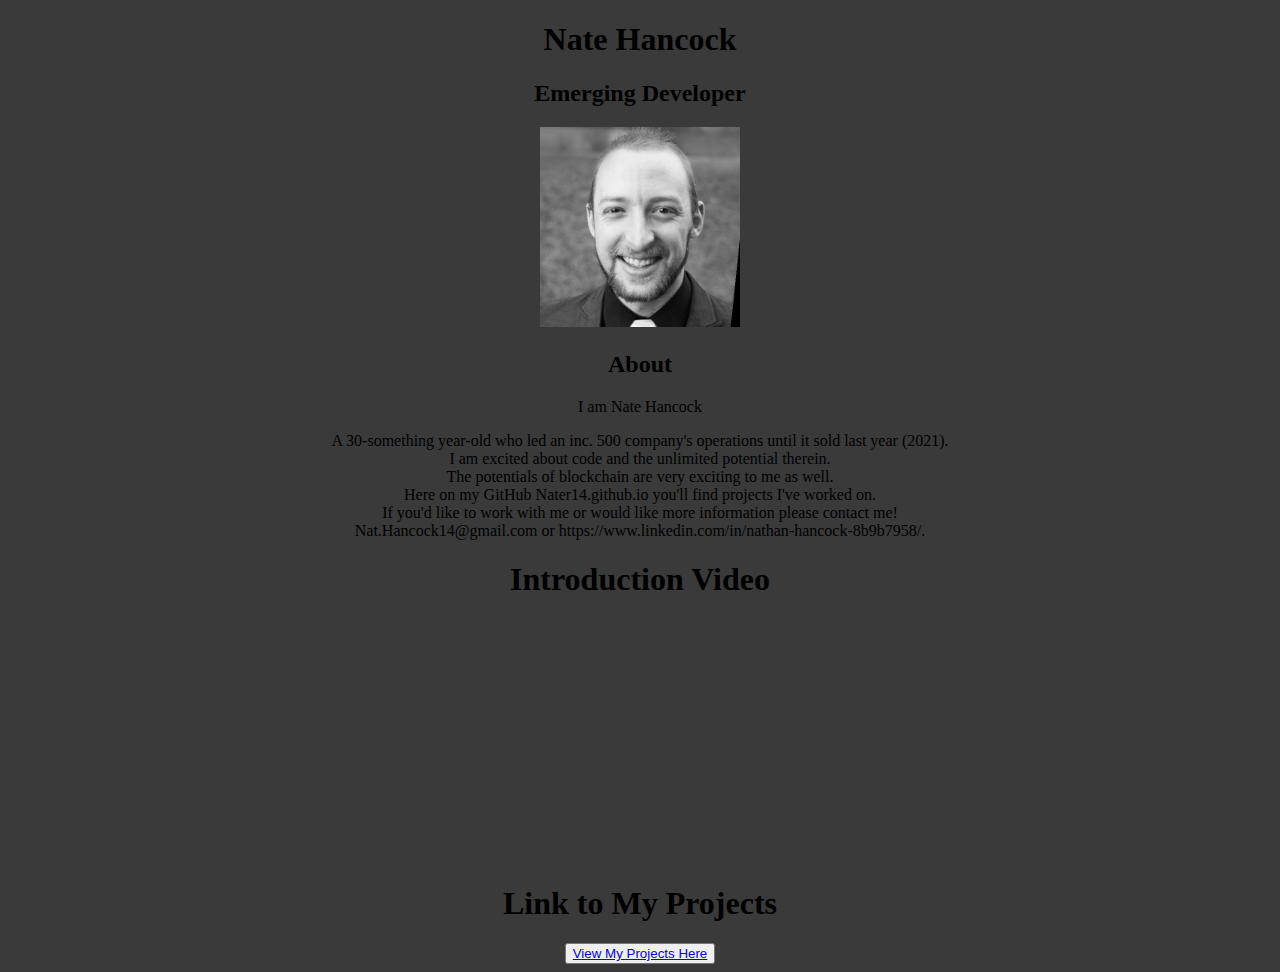
==== index.html @ 2c8d73b4 "Update index.html" ====
<!DOCTYPE html>
<html lang="en">
<head align="center">
<style>
background-image: url("Paisley Background.jpg")
background-color: #3a3a3a;
color: #f5f1d5;
</style>
    <meta charset="UTF-8">
    <meta http-equiv="X-UA-Compatible" content="IE=edge">
    <meta name="viewport" content="width=device-width, initial-scale=1.0">
</head>
<body align="center">
    <header class="header">
            <h1 align="center">Nate Hancock</h1>
            <h2 align="center">Emerging Developer</h2>
            <div class="underline"></div>
    </header>
            <a href="mailto:nat.hancock14@gmail.com" type="email" class="social-icon"><i class="fas fa-envelope"></i></a>
          </li>   
    <article>
            <img src="Nate - Profile Picture.jpg" style="width:200px;height:200px;">
              <h2>About</h2>
              <div class="underline"></div>
            </div>
            <p>I am Nate Hancock</p>
            <p>A 30-something year-old who led an inc. 500 company's operations until it sold last year (2021). <br> I am excited about code and the unlimited potential therein. <br> The potentials of blockchain are very exciting to me as well. <br>Here on my GitHub Nater14.github.io you'll find projects I've worked on. <br>If you'd like to work with me or would like more information please contact me! <br>Nat.Hancock14@gmail.com or https://www.linkedin.com/in/nathan-hancock-8b9b7958/.</p>
    </article>
      <footer>
          <style>
            body {
            background-color: #3a3a3a;
            }
          </style>
          <h1> Introduction Video </h1>
<iframe width="426.5" height="240" src="https://www.youtube.com/embed/xIJhEduSM5c" title="YouTube video player" frameborder="0" allow="accelerometer; autoplay; clipboard-write; encrypted-media; gyroscope; picture-in-picture" allowfullscreen></iframe>
      </footer>
</body>
    <section class="section projects">
        <div class="section-center projects-center">
          <div class="project-title">
            <h1>Link to My Projects</h1>
            <div class="underline"></div>
            </div>
                      <button class="btn project-btn"><a href="./projects.html">View My Projects Here</a></button>
    </section>
</html>
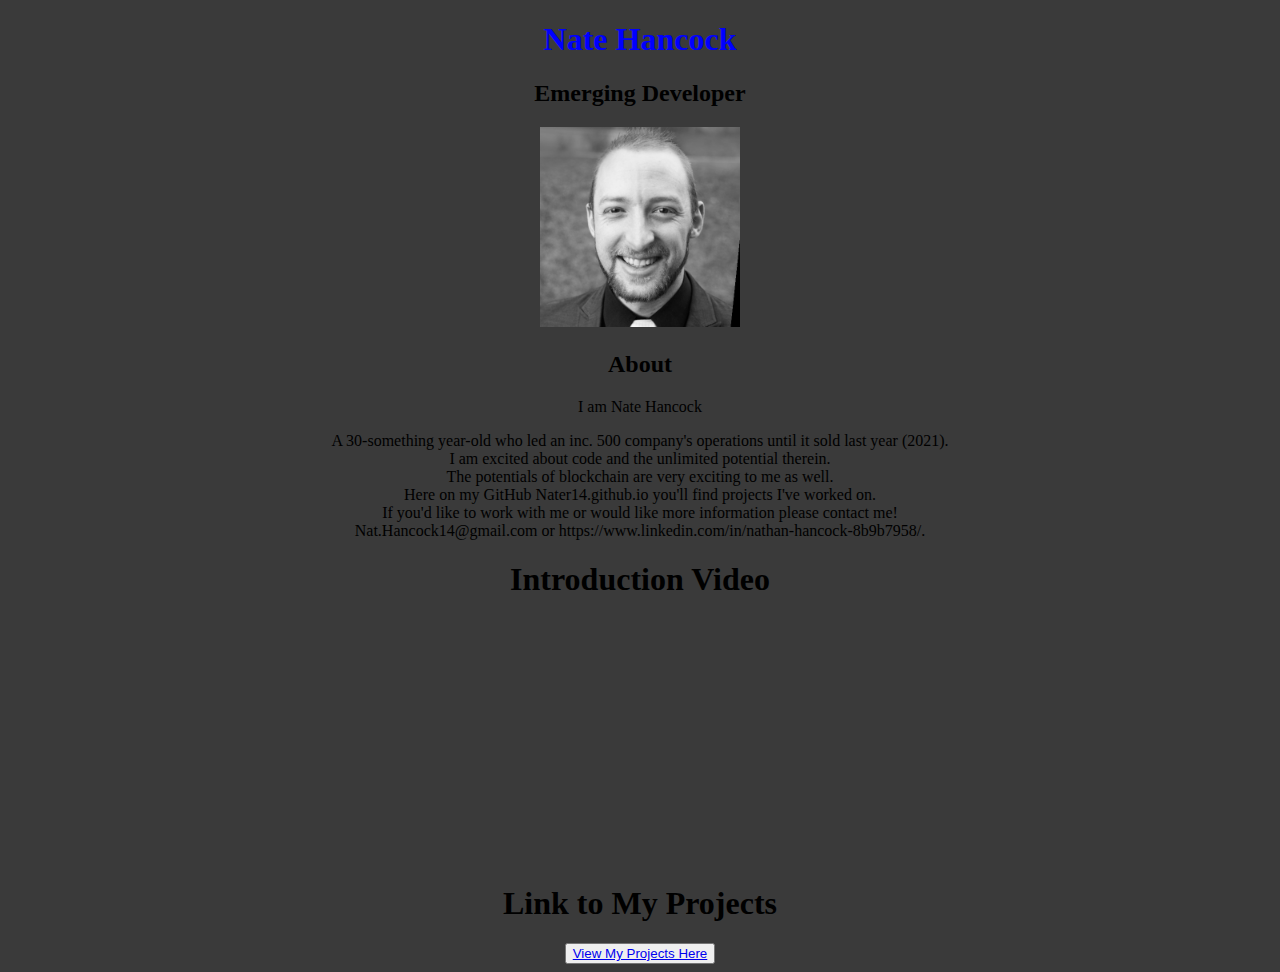
==== commit 622f572a: "Update index.html" ====
--- a/index.html
+++ b/index.html
@@ -2,9 +2,9 @@
 <html lang="en">
 <head align="center">
 <style>
-background-image: url("Paisley Background.jpg")
+background-image: url("Paisley Background.jpg");
 background-color: #3a3a3a;
-color: #f5f1d5;
+color: #f5f1d5
 </style>
     <meta charset="UTF-8">
     <meta http-equiv="X-UA-Compatible" content="IE=edge">
@@ -12,7 +12,7 @@
 </head>
 <body align="center">
     <header class="header">
-            <h1 align="center">Nate Hancock</h1>
+            <h1 align="center"; style="color:blue;">Nate Hancock</h1>
             <h2 align="center">Emerging Developer</h2>
             <div class="underline"></div>
     </header>
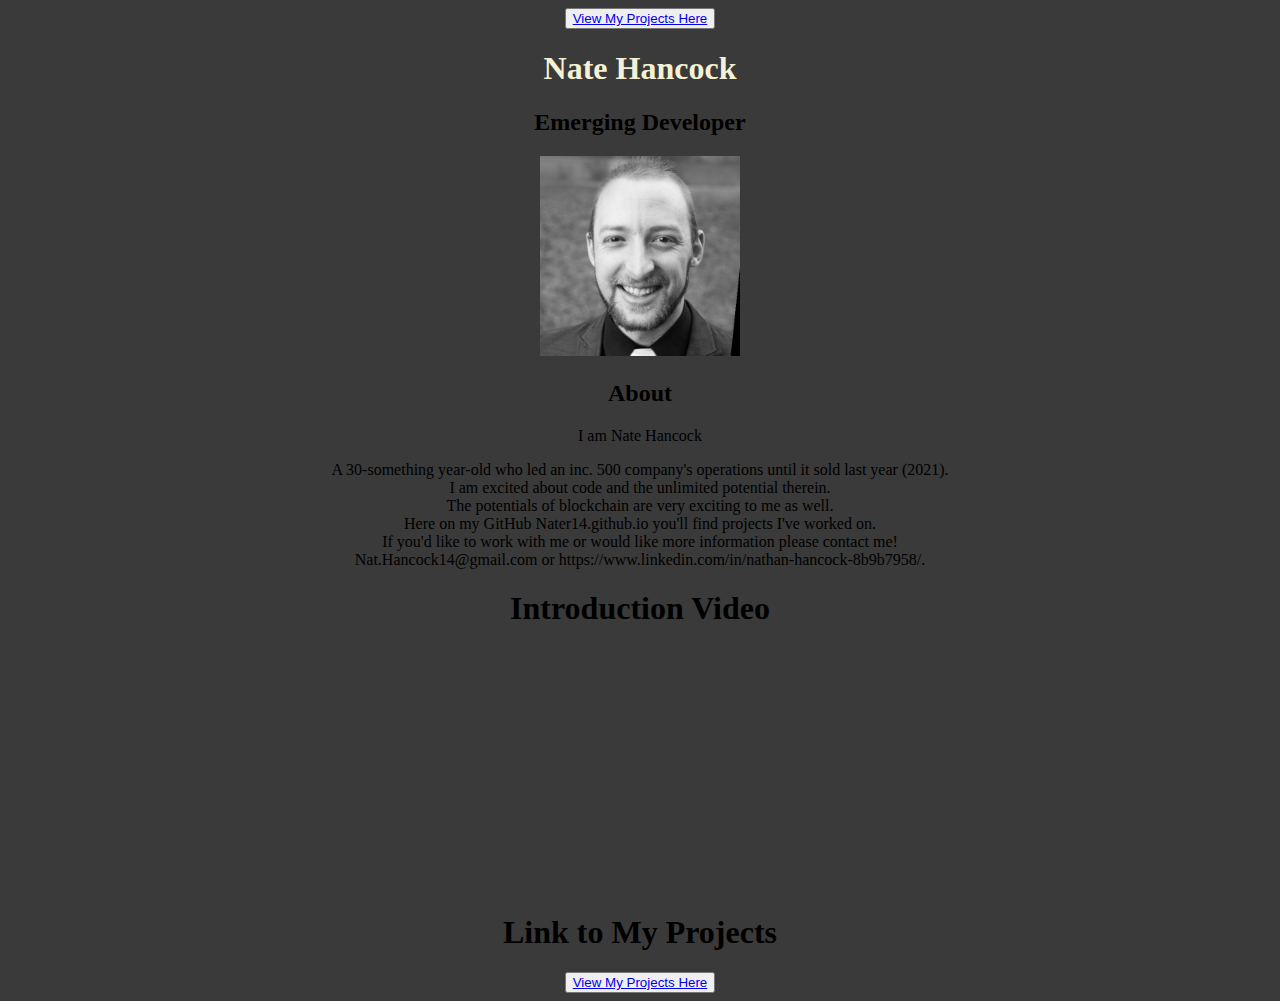
==== commit 493fbfeb: "Update index.html" ====
--- a/index.html
+++ b/index.html
@@ -1,18 +1,14 @@
 <!DOCTYPE html>
 <html lang="en">
-<head align="center">
+<head align="left">
 <style>
-background-image: url("Paisley Background.jpg");
 background-color: #3a3a3a;
-color: #f5f1d5
-</style>
-    <meta charset="UTF-8">
-    <meta http-equiv="X-UA-Compatible" content="IE=edge">
-    <meta name="viewport" content="width=device-width, initial-scale=1.0">
+</style>    
+<button class="btn project-btn"><a href="./projects.html">View My Projects Here</a></button>
 </head>
 <body align="center">
     <header class="header">
-            <h1 align="center"; style="color:blue;">Nate Hancock</h1>
+            <h1 align="center"; style="color:#f5f1d5;">Nate Hancock</h1>
             <h2 align="center">Emerging Developer</h2>
             <div class="underline"></div>
     </header>
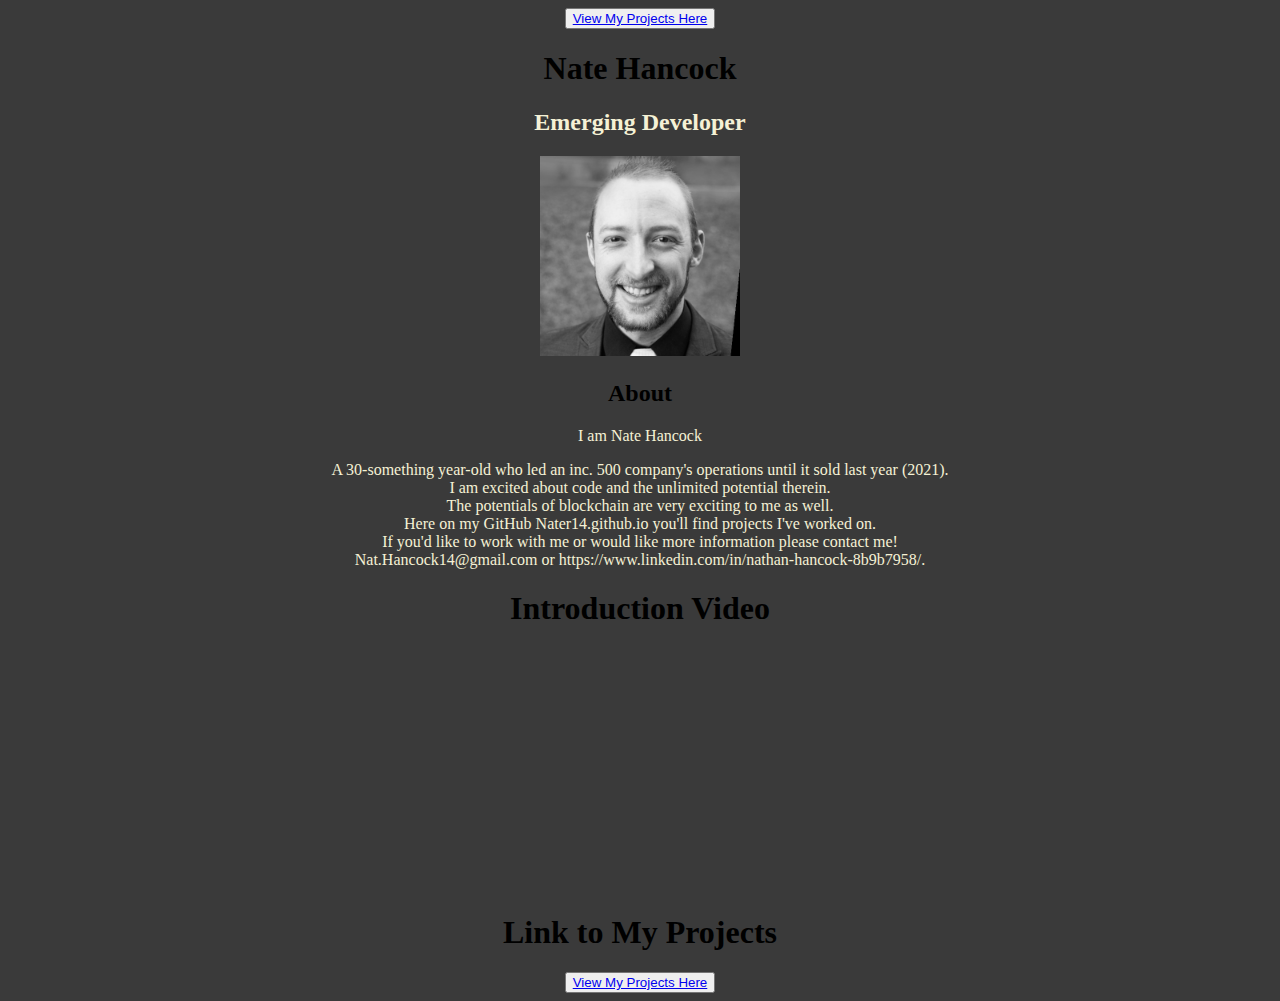
==== commit 5e35b05f: "Update index.html" ====
--- a/index.html
+++ b/index.html
@@ -1,15 +1,14 @@
 <!DOCTYPE html>
 <html lang="en">
-<head align="left">
-<style>
-background-color: #3a3a3a;
-</style>    
-<button class="btn project-btn"><a href="./projects.html">View My Projects Here</a></button>
+<!-- Background Styles -->
+                <head>
+                <style> background-color: #3a3a3a </style>    
+                      <button class="btn project-btn"><a href="./projects.html">View My Projects Here</a></button>
 </head>
 <body align="center">
     <header class="header">
-            <h1 align="center"; style="color:#f5f1d5;">Nate Hancock</h1>
-            <h2 align="center">Emerging Developer</h2>
+            <h1>Nate Hancock</h1>
+            <h2 style="color:#f5f1d5;">Emerging Developer</h2>
             <div class="underline"></div>
     </header>
             <a href="mailto:nat.hancock14@gmail.com" type="email" class="social-icon"><i class="fas fa-envelope"></i></a>
@@ -19,8 +18,8 @@
               <h2>About</h2>
               <div class="underline"></div>
             </div>
-            <p>I am Nate Hancock</p>
-            <p>A 30-something year-old who led an inc. 500 company's operations until it sold last year (2021). <br> I am excited about code and the unlimited potential therein. <br> The potentials of blockchain are very exciting to me as well. <br>Here on my GitHub Nater14.github.io you'll find projects I've worked on. <br>If you'd like to work with me or would like more information please contact me! <br>Nat.Hancock14@gmail.com or https://www.linkedin.com/in/nathan-hancock-8b9b7958/.</p>
+            <p  style="color:#f5f1d5;">I am Nate Hancock</p>
+            <p align="center"; style="color:#f5f1d5;">A 30-something year-old who led an inc. 500 company's operations until it sold last year (2021). <br> I am excited about code and the unlimited potential therein. <br> The potentials of blockchain are very exciting to me as well. <br>Here on my GitHub Nater14.github.io you'll find projects I've worked on. <br>If you'd like to work with me or would like more information please contact me! <br>Nat.Hancock14@gmail.com or https://www.linkedin.com/in/nathan-hancock-8b9b7958/.</p>
     </article>
       <footer>
           <style>
@@ -28,7 +27,7 @@
             background-color: #3a3a3a;
             }
           </style>
-          <h1> Introduction Video </h1>
+          <h1 align="center";> Introduction Video </h1>
 <iframe width="426.5" height="240" src="https://www.youtube.com/embed/xIJhEduSM5c" title="YouTube video player" frameborder="0" allow="accelerometer; autoplay; clipboard-write; encrypted-media; gyroscope; picture-in-picture" allowfullscreen></iframe>
       </footer>
 </body>
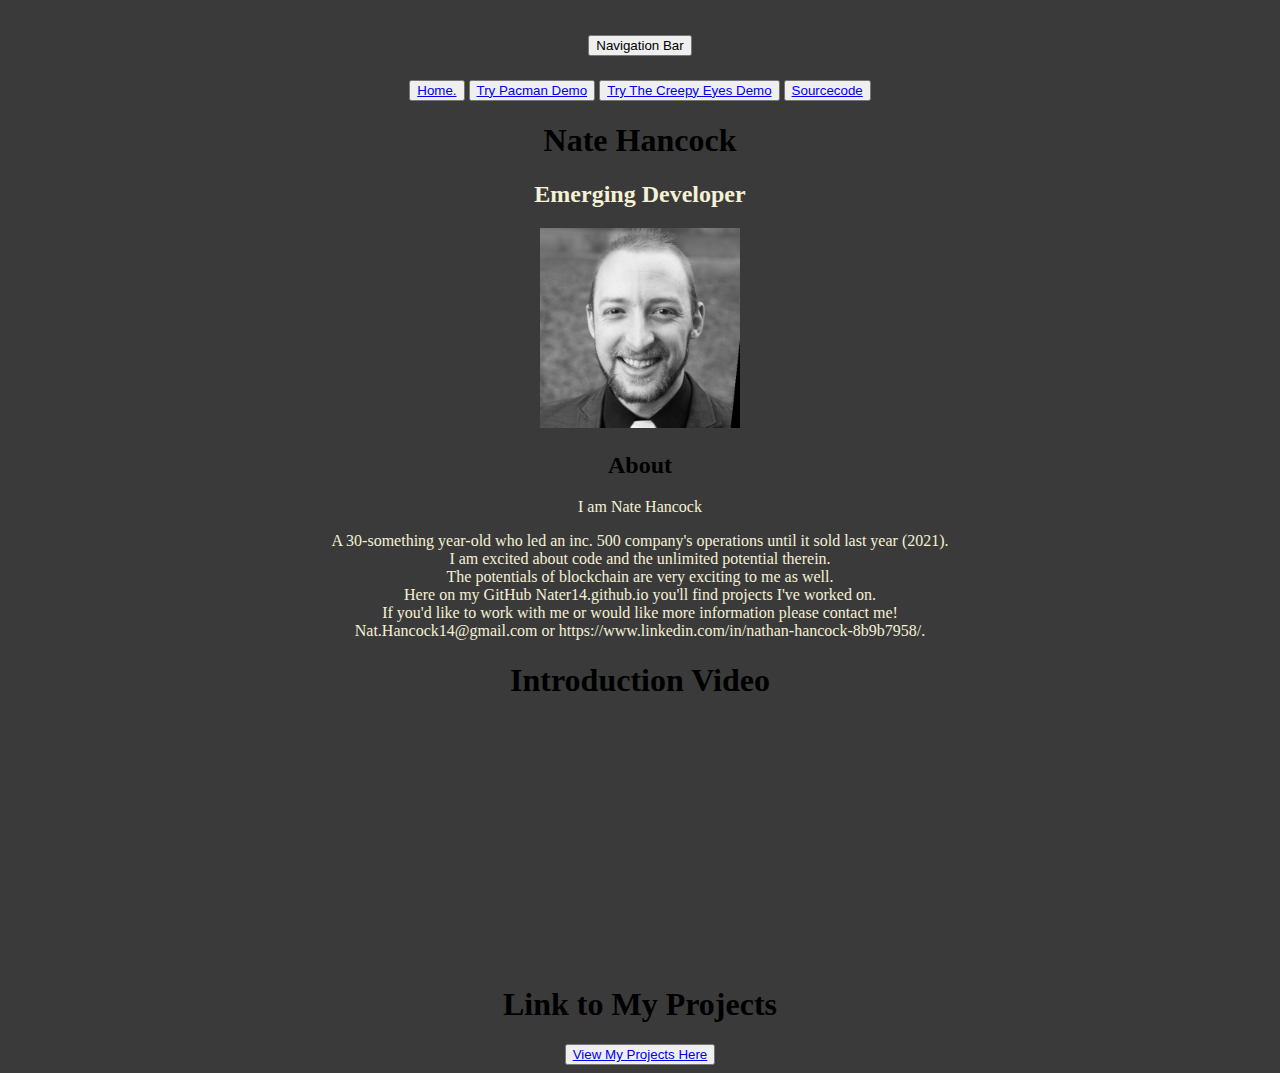
==== commit 10a7e217: "Update index.html" ====
--- a/index.html
+++ b/index.html
@@ -3,7 +3,11 @@
 <!-- Background Styles -->
                 <head>
                 <style> background-color: #3a3a3a </style>    
-                      <button class="btn project-btn"><a href="./projects.html">View My Projects Here</a></button>
+            <h1><Button><a>Navigation Bar</a></button></h1>
+            <l1><Button><a href="https://Nater14.github.io/index.html">Home.</a></button></l1>
+            <l2><Button><a href="https://nater14.github.io/Pacman/index.html">Try Pacman Demo</a></button></l2>
+            <l3><Button><a href="https://nater14.github.io/eyes/index.html">Try The Creepy Eyes Demo</a></button></l3>
+            <l4><Button><a href="https://github.com/Nater14/Nater14.github.io">Sourcecode</a></button></l4>            
 </head>
 <body align="center">
     <header class="header">
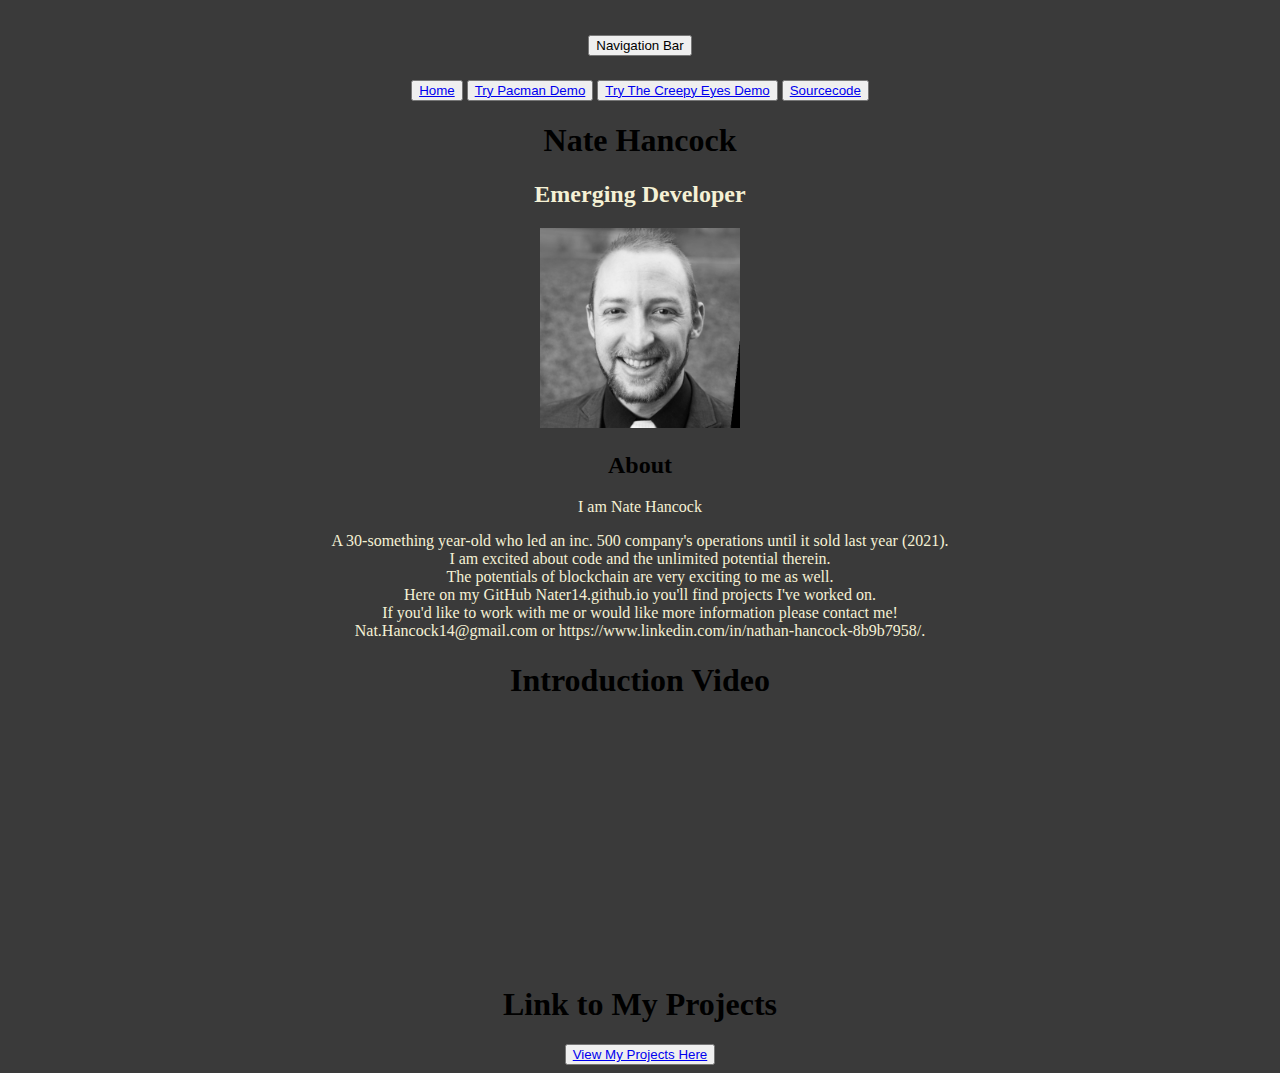
==== commit 1dac237b: "Update index.html" ====
--- a/index.html
+++ b/index.html
@@ -4,7 +4,7 @@
                 <head>
                 <style> background-color: #3a3a3a </style>    
             <h1><Button><a>Navigation Bar</a></button></h1>
-            <l1><Button><a href="https://Nater14.github.io/index.html">Home.</a></button></l1>
+            <l1><Button><a href="https://Nater14.github.io/index.html">Home</a></button></l1>
             <l2><Button><a href="https://nater14.github.io/Pacman/index.html">Try Pacman Demo</a></button></l2>
             <l3><Button><a href="https://nater14.github.io/eyes/index.html">Try The Creepy Eyes Demo</a></button></l3>
             <l4><Button><a href="https://github.com/Nater14/Nater14.github.io">Sourcecode</a></button></l4>            
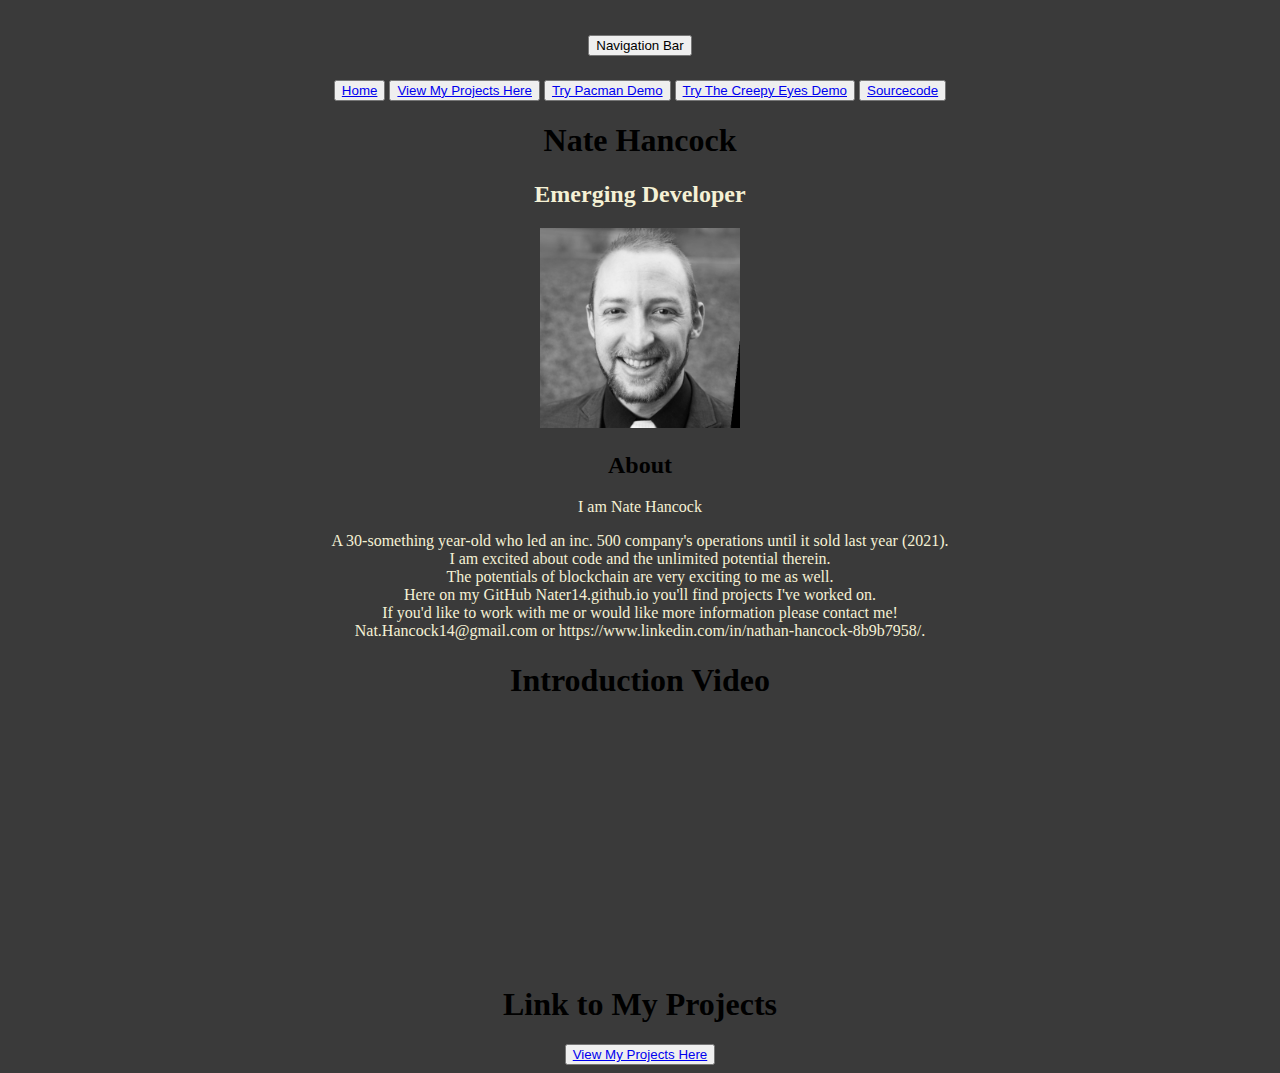
==== commit 91c25eca: "Update index.html" ====
--- a/index.html
+++ b/index.html
@@ -2,12 +2,13 @@
 <html lang="en">
 <!-- Background Styles -->
                 <head>
-                <style> background-color: #3a3a3a </style>    
+<link rel="stylesheet" href="styles.css">
             <h1><Button><a>Navigation Bar</a></button></h1>
             <l1><Button><a href="https://Nater14.github.io/index.html">Home</a></button></l1>
-            <l2><Button><a href="https://nater14.github.io/Pacman/index.html">Try Pacman Demo</a></button></l2>
-            <l3><Button><a href="https://nater14.github.io/eyes/index.html">Try The Creepy Eyes Demo</a></button></l3>
-            <l4><Button><a href="https://github.com/Nater14/Nater14.github.io">Sourcecode</a></button></l4>            
+            <l2><Button><a href="https://Nater14.github.io/projects.html">View My Projects Here</a></button></l2>
+            <l3><Button><a href="https://nater14.github.io/Pacman/index.html">Try Pacman Demo</a></button></l3>
+            <l4><Button><a href="https://nater14.github.io/eyes/index.html">Try The Creepy Eyes Demo</a></button></l4>
+            <l5><Button><a href="https://github.com/Nater14/Nater14.github.io">Sourcecode</a></button></l5>            
 </head>
 <body align="center">
     <header class="header">
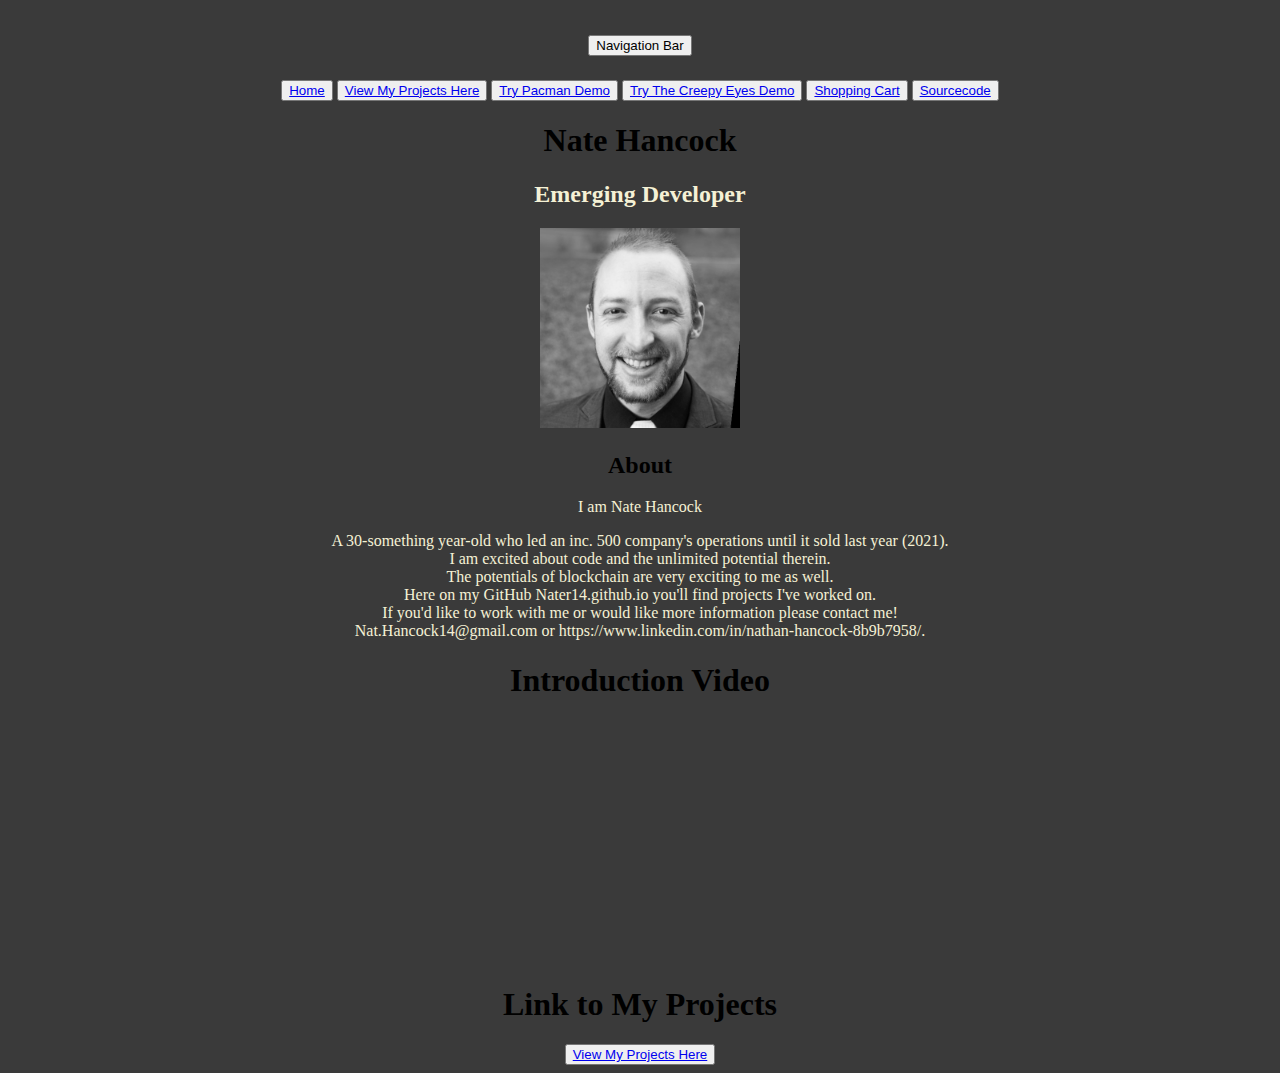
==== commit fcbea283: "Update index.html" ====
--- a/index.html
+++ b/index.html
@@ -8,7 +8,9 @@
             <l2><Button><a href="https://Nater14.github.io/projects.html">View My Projects Here</a></button></l2>
             <l3><Button><a href="https://nater14.github.io/Pacman/index.html">Try Pacman Demo</a></button></l3>
             <l4><Button><a href="https://nater14.github.io/eyes/index.html">Try The Creepy Eyes Demo</a></button></l4>
-            <l5><Button><a href="https://github.com/Nater14/Nater14.github.io">Sourcecode</a></button></l5>            
+            <l5><Button><a href="https://nater14.github.io/Front End Banking Application/index.html">Shopping Cart</a></button></l5>
+            <l6><Button><a href="https://github.com/Nater14/Nater14.github.io">Sourcecode</a></button></l6>
+            
 </head>
 <body align="center">
     <header class="header">
